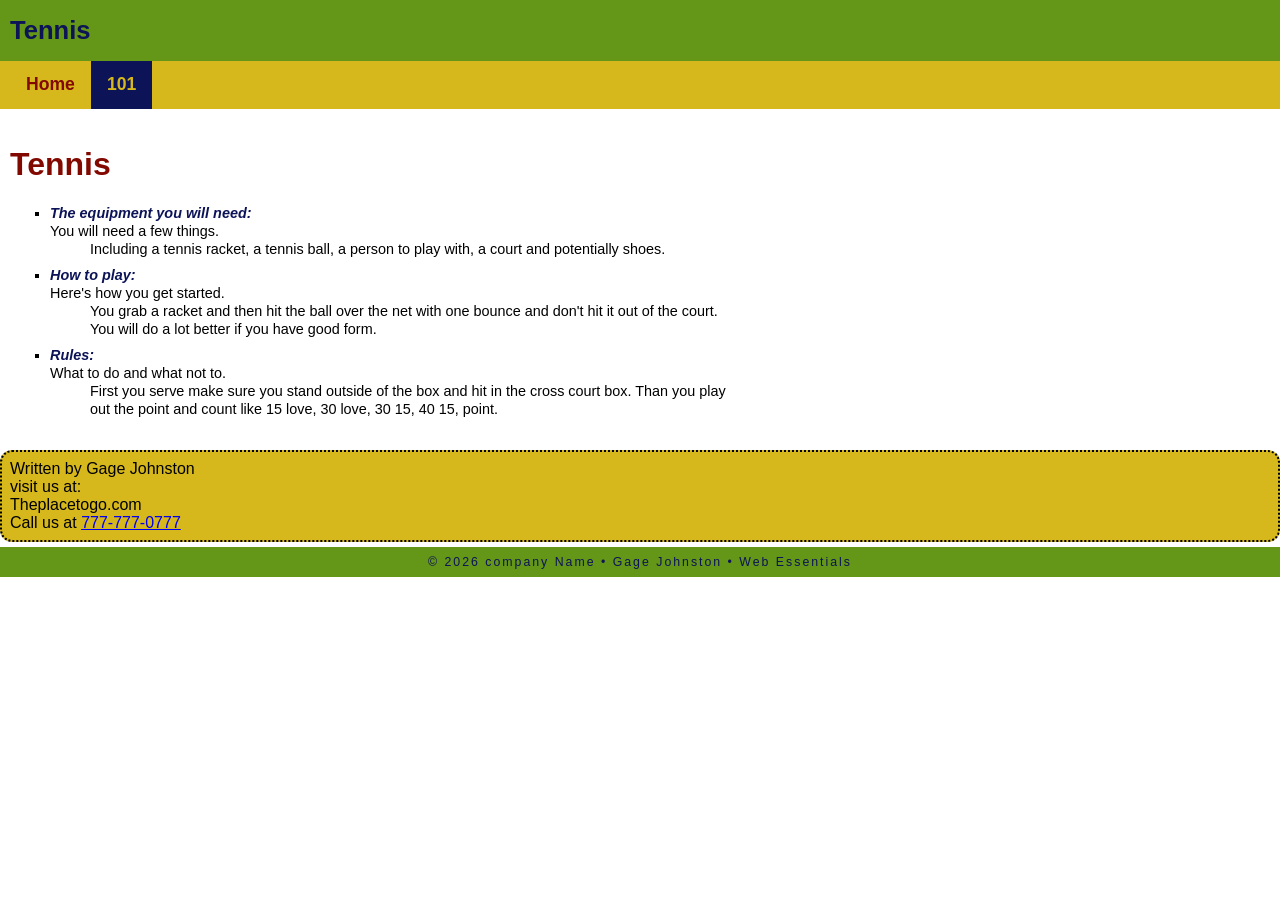
==== 101.html @ 0336e524 "first commit" ====
<!doctype html>
<html lang="en">

<head>
    <meta charset="UTF-8">
    <meta name="description" content="Tennis history the place to go" />
    <meta name="author" content="Gage Johnston" />
    <meta name="viewport" content="width=device-width, initial-scale=1">
    <title>Tennis: history</title>
    <link rel="preconnect" href="https://fonts.googleapis.com">
    <link rel="preconnect" href="https://fonts.gstatic.com" crossorigin>
    <link href=>
    <link rel="stylesheet" href="styles.css">

</head>

<body>
    <!-- start the page header -->
    <header>
        <span>Tennis</span>


    </header>

    <!-- start the page navigation -->
    <nav>
        <ul>
            <li><a href="index.html">Home</a></li>
            <li class="active"><a href="101.html">101</a></li>
        </ul>
    </nav>

    <!-- start the page main -->
    <main>
        <h1>Tennis</h1>
        <ul>
            <li>
                <em><strong>The equipment you will need: </strong></em>
                <dt>
                    You will need a few things.
                </dt>
                <dd>
                    Including a tennis racket, a tennis ball, a person to play with, a court and potentially shoes.
                </dd>
            </li>
            <li>
                <em> <strong>How to play: </strong></em>
                <dt>
                    Here's how you get started.

                </dt>
                <dd>
                    You grab a racket and then hit the ball over the net with one bounce and don't hit it out of the
                    court. <br>
                    You will do a lot better if you have good form.
                </dd>
            </li>
            <li>
                <em><strong>Rules: </strong></em>
                <dt>
                    What to do and what not to.
                </dt>
                <dd>
                    First you serve make sure you stand outside of the box and hit in the cross court box. Than you play
                    <br> out the point and count like 15 love, 30 love, 30 15, 40 15, point.
                </dd>
            </li>
        </ul>
        <p></p>
    </main>
    <address>
        Written by Gage Johnston <br>
        visit us at: <br>
        Theplacetogo.com <br>
        Call us at <a href="tel:+666-666-0666">777-777-0777</a>

    </address>
    <!-- start the page footer -->
    <footer>
        <p>&copy; 2026 company Name &bull; Gage Johnston &bull; Web Essentials</p>
    </footer>
</body>

</html>
---- styles.css ----
body {
    font-family: "Oswald", sans-serif;
    margin: 0;
}

header {
    background: #649617;
    padding: 1rem 10px;
}

header span {
    color: #0c1357;
    font-size: 1.6rem;
    font-weight: 700;
}

nav {
    background-color: #d6b81c;
}

nav ul {
    margin: 0;
    list-style-type: none;
    padding: 0 10px;
    display: flex;
}

nav ul a {
    padding: .83rem 1rem;
    display: block;
    text-decoration: none;
    color: #820900;
    font-size: 1.1rem;
    font-weight: 700;
}

nav li a:hover {
    color: #94d777;
}


nav li.active a {
    background-color: #0c1357;
    color: #d6b81c;
}

main {
    padding: 1rem 10px;
}

main h1 {
    color: #820900;
}

main h2 {
    color: #649617;
}


/* may change color */
main p {
    margin: 0;
    color: black;
}

main ol {
    padding: .5rem 30px;
    background-color: #0c1357;
}

main dl dt {
    color: #94d777;
    font-weight: 400;
    margin-top: 1rem;
}

main dl dd {
    color: #649617;
    font-size: .9rem;
    margin-left: 20px;
}

main ul {
    list-style-type: square;
}

main ul li {
    line-height: 125%;
    margin-bottom: .5rem;
    font-size: .9rem;
}

main strong {
    font-weight: 700;
    color: #0c1357;
}

main em {
    font-weight: 700;
}

address {
    font-style: normal;
    background-color: #d6b81c;
    padding: .5rem;
    border-radius: 12px;
    border: 2px dotted;
    color: black;
}

main a {
    color: #0c1357;
}

a:hover {
    color: #820900;
}

footer {
    background-color: #649617;
    text-align: center;
    padding: .5rem 10px;
    margin-top: 5px;
}

footer p {
    margin: 0;
    font-size: .77rem;
    color: #0c1357;
    letter-spacing: 2px;

}
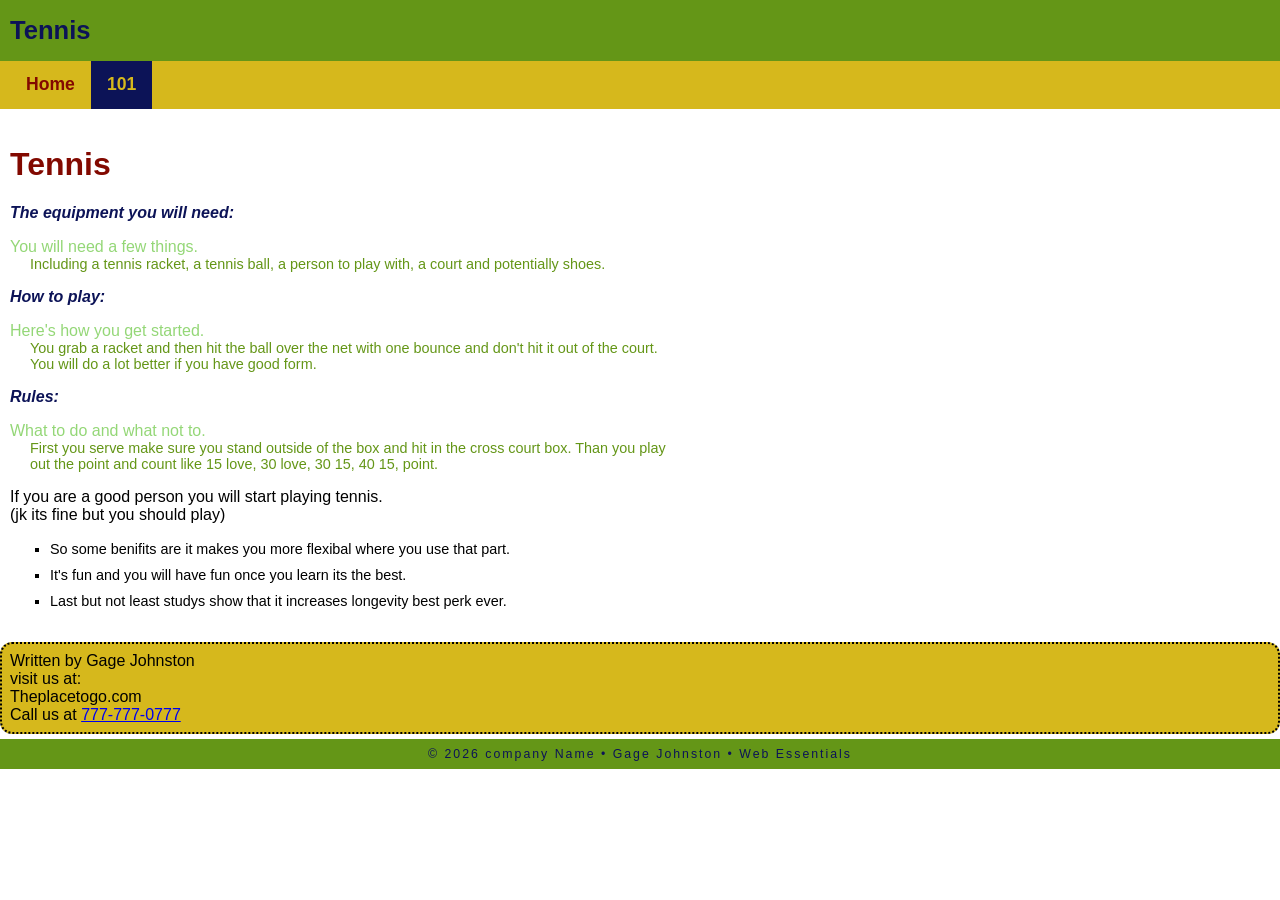
==== commit 7f27b07c: "made it not hate me" ====
--- a/101.html
+++ b/101.html
@@ -9,7 +9,6 @@
     <title>Tennis: history</title>
     <link rel="preconnect" href="https://fonts.googleapis.com">
     <link rel="preconnect" href="https://fonts.gstatic.com" crossorigin>
-    <link href=>
     <link rel="stylesheet" href="styles.css">
 
 </head>
@@ -33,40 +32,58 @@
     <!-- start the page main -->
     <main>
         <h1>Tennis</h1>
+
+        <em><strong>The equipment you will need: </strong></em>
+        <dl>
+            <dt>
+                You will need a few things.
+            </dt>
+            <dd>
+                Including a tennis racket, a tennis ball, a person to play with, a court and potentially shoes.
+            </dd>
+        </dl>
+
+
+        <em> <strong>How to play: </strong></em>
+        <dl>
+            <dt>
+                Here's how you get started.
+
+            </dt>
+            <dd>
+                You grab a racket and then hit the ball over the net with one bounce and don't hit it out of the
+                court. <br>
+                You will do a lot better if you have good form.
+            </dd>
+        </dl>
+
+
+        <em><strong>Rules: </strong></em>
+        <dl>
+            <dt>
+                What to do and what not to.
+            </dt>
+            <dd>
+                First you serve make sure you stand outside of the box and hit in the cross court box. Than you play
+                <br> out the point and count like 15 love, 30 love, 30 15, 40 15, point.
+            </dd>
+        </dl>
+        <p>If you are a good person you will start playing tennis. <br>
+            (jk its fine but you should play)
+        </p>
         <ul>
             <li>
-                <em><strong>The equipment you will need: </strong></em>
-                <dt>
-                    You will need a few things.
-                </dt>
-                <dd>
-                    Including a tennis racket, a tennis ball, a person to play with, a court and potentially shoes.
-                </dd>
+                So some benifits are it makes you more flexibal where you use that part.
             </li>
+
             <li>
-                <em> <strong>How to play: </strong></em>
-                <dt>
-                    Here's how you get started.
+                It's fun and you will have fun once you learn its the best.
+            </li>
 
-                </dt>
-                <dd>
-                    You grab a racket and then hit the ball over the net with one bounce and don't hit it out of the
-                    court. <br>
-                    You will do a lot better if you have good form.
-                </dd>
-            </li>
             <li>
-                <em><strong>Rules: </strong></em>
-                <dt>
-                    What to do and what not to.
-                </dt>
-                <dd>
-                    First you serve make sure you stand outside of the box and hit in the cross court box. Than you play
-                    <br> out the point and count like 15 love, 30 love, 30 15, 40 15, point.
-                </dd>
+                Last but not least studys show that it increases longevity best perk ever.
             </li>
         </ul>
-        <p></p>
     </main>
     <address>
         Written by Gage Johnston <br>
